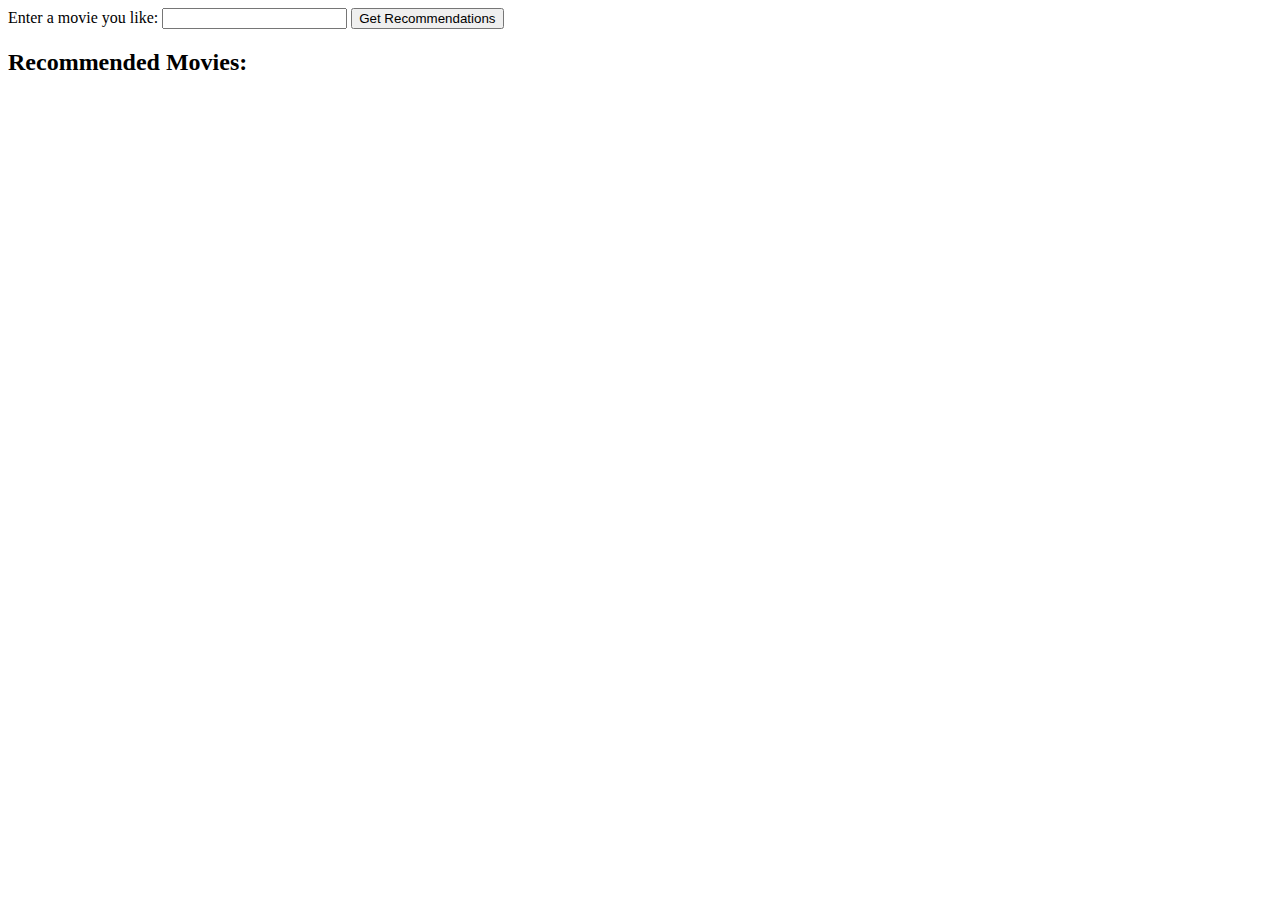
==== recommendations.html @ 8301b6ed "recommendations" ====
<!doctype html>

<html>
    <head>
        <meta charset="UTF-8">
        <meta name="viewport" content="width=device-width,initial-scale=1.0">

        <link rel="stylesheet" href="https://pyscript.net/releases/2024.1.1/core.css">
        <script type="module" src="https://pyscript.net/releases/2024.1.1/core.js"></script>

        <title>Fractals with NumPy and canvas</title>
        <link rel="icon" type="image/png" href="./assets/favicon.png" />

    </head>

    <body>

        <section class="pyscript">
            <form id="recommendation-form">
                <label for="movie-input">Enter a movie you like:</label>
                <input type="text" id="movie-input" name="movie-input" required />
                <button type="button">Get Recommendations</button>
            </form>

            <div id="recommendations">
                <h2>Recommended Movies:</h2>
                <ul id="recommendation-list"></ul>
            </div>
            <script type="py" src="./main.py" config="./pyscript.toml"></script>
        </section>

    </body>

</html>
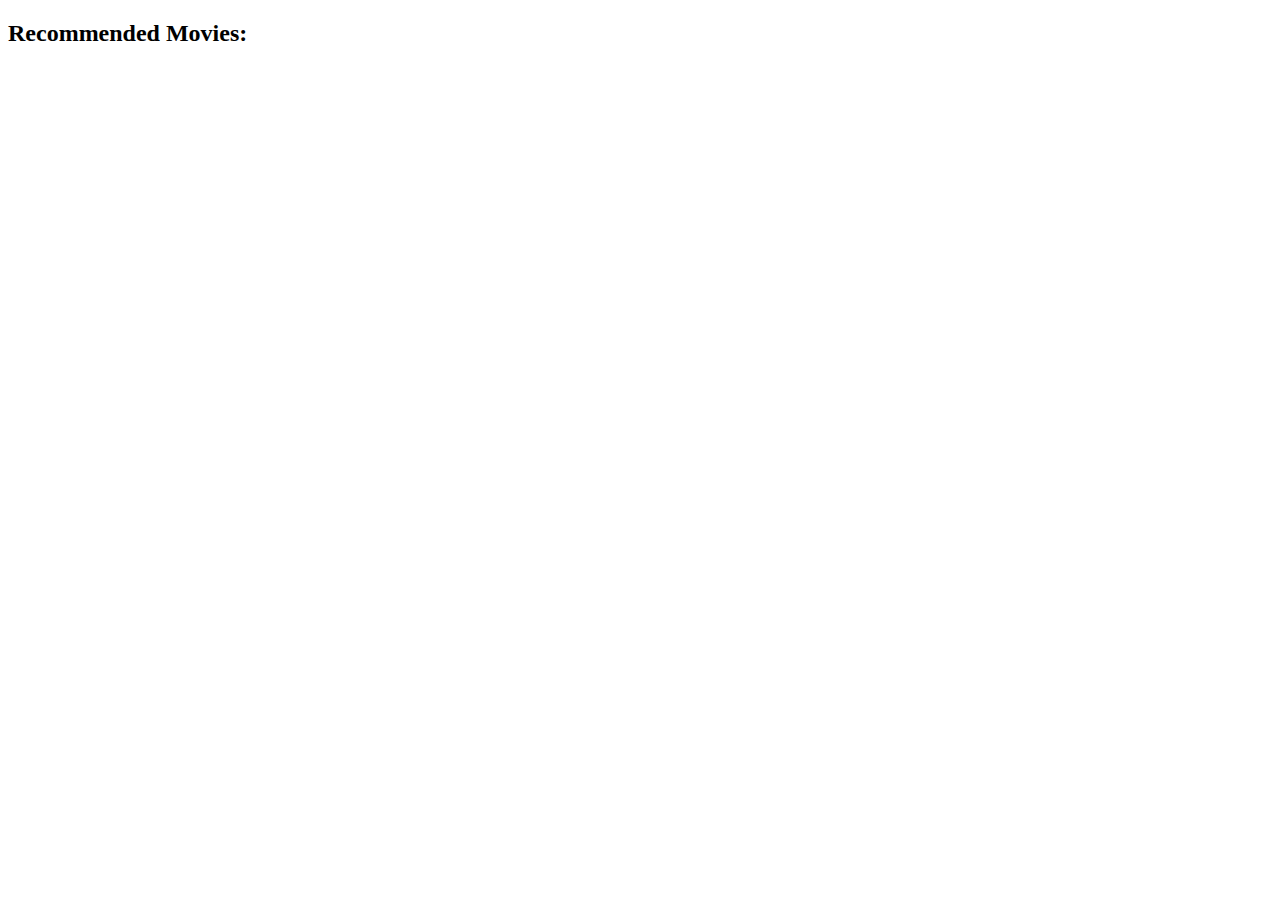
==== commit 15b824f3: "Fetch file" ====
--- a/recommendations.html
+++ b/recommendations.html
@@ -16,19 +16,31 @@
     <body>
 
         <section class="pyscript">
-            <form id="recommendation-form">
-                <label for="movie-input">Enter a movie you like:</label>
-                <input type="text" id="movie-input" name="movie-input" required />
-                <button type="button">Get Recommendations</button>
-            </form>
+            <!-- Would be nice to have the name of the movie here -->
+
+            <div id="predicted_rating">
+                <p></p>
+            </div>
 
             <div id="recommendations">
                 <h2>Recommended Movies:</h2>
                 <ul id="recommendation-list"></ul>
             </div>
+
+            <template id="list-item-template">
+                <li>
+                    <p></p>
+                </li>
+            </template>
+            
+            <template id="rating-template">
+                <p></p>
+            </template>
             <script type="py" src="./main.py" config="./pyscript.toml"></script>
         </section>
 
     </body>
 
-</html>
+    
+
+</html>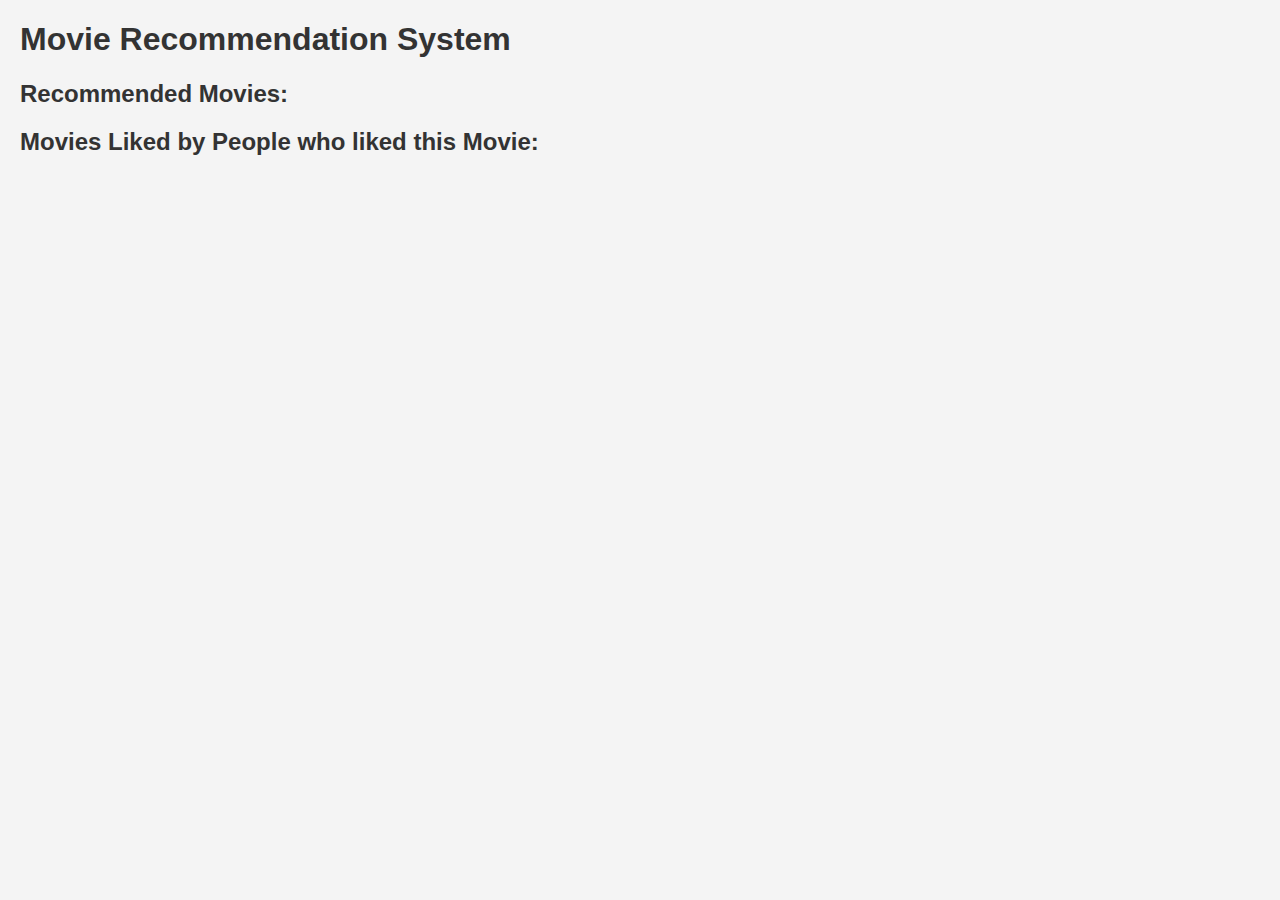
==== commit 81f844c1: "working" ====
--- a/recommendations.html
+++ b/recommendations.html
@@ -8,39 +8,71 @@
         <link rel="stylesheet" href="https://pyscript.net/releases/2024.1.1/core.css">
         <script type="module" src="https://pyscript.net/releases/2024.1.1/core.js"></script>
 
-        <title>Fractals with NumPy and canvas</title>
-        <link rel="icon" type="image/png" href="./assets/favicon.png" />
+        <title>Movie Recommendation System</title>
 
+        <style>
+            body {
+                font-family: Arial, sans-serif;
+                margin: 20px;
+                background-color: #f4f4f4;
+            }
+            h1, h2 {
+                color: #333;
+            }
+            #predicted_rating {
+                margin-bottom: 20px;
+                font-size: 1.2em;
+            }
+            ul {
+                list-style-type: none;
+                padding: 0;
+            }
+            li {
+                background: #fff;
+                margin: 5px 0;
+                padding: 10px;
+                border-radius: 5px;
+                box-shadow: 0 2px 5px rgba(0,0,0,0.1);
+                display: flex;
+                align-items: center;
+            }
+            .movie-poster {
+                width: 50px;
+                height: 75px;
+                object-fit: cover;
+                margin-right: 15px;
+                border-radius: 3px;
+            }
+            .error {
+                color: red;
+            }
+        </style>
     </head>
 
     <body>
+        <h1>Movie Recommendation System</h1>
 
-        <section class="pyscript">
-            <!-- Would be nice to have the name of the movie here -->
+        <div id="predicted_rating">
+            <p></p>
+        </div>
 
-            <div id="predicted_rating">
+        <div id="recommendations">
+            <h2>Recommended Movies:</h2>
+            <ul id="recommendation-list"></ul>
+        </div>
+
+        <div id="user-recommendations-section">
+            <h2>Movies Liked by People who liked this Movie:</h2>
+            <ul id="user-recommendation-list"></ul>
+        </div>
+
+        <div id="list-item-template" style="display:none">
+            <li>
+                <img src="" alt="Movie Poster" class="movie-poster">
                 <p></p>
-            </div>
-
-            <div id="recommendations">
-                <h2>Recommended Movies:</h2>
-                <ul id="recommendation-list"></ul>
-            </div>
-
-            <template id="list-item-template">
-                <li>
-                    <p></p>
-                </li>
-            </template>
-            
-            <template id="rating-template">
-                <p></p>
-            </template>
-            <script type="py" src="./main.py" config="./pyscript.toml"></script>
-        </section>
-
+            </li>
+        </div>
+        
+        <script type="py" src="./main.py" config="./pyscript.toml"></script>
     </body>
-
-    
-
-</html>+</html>
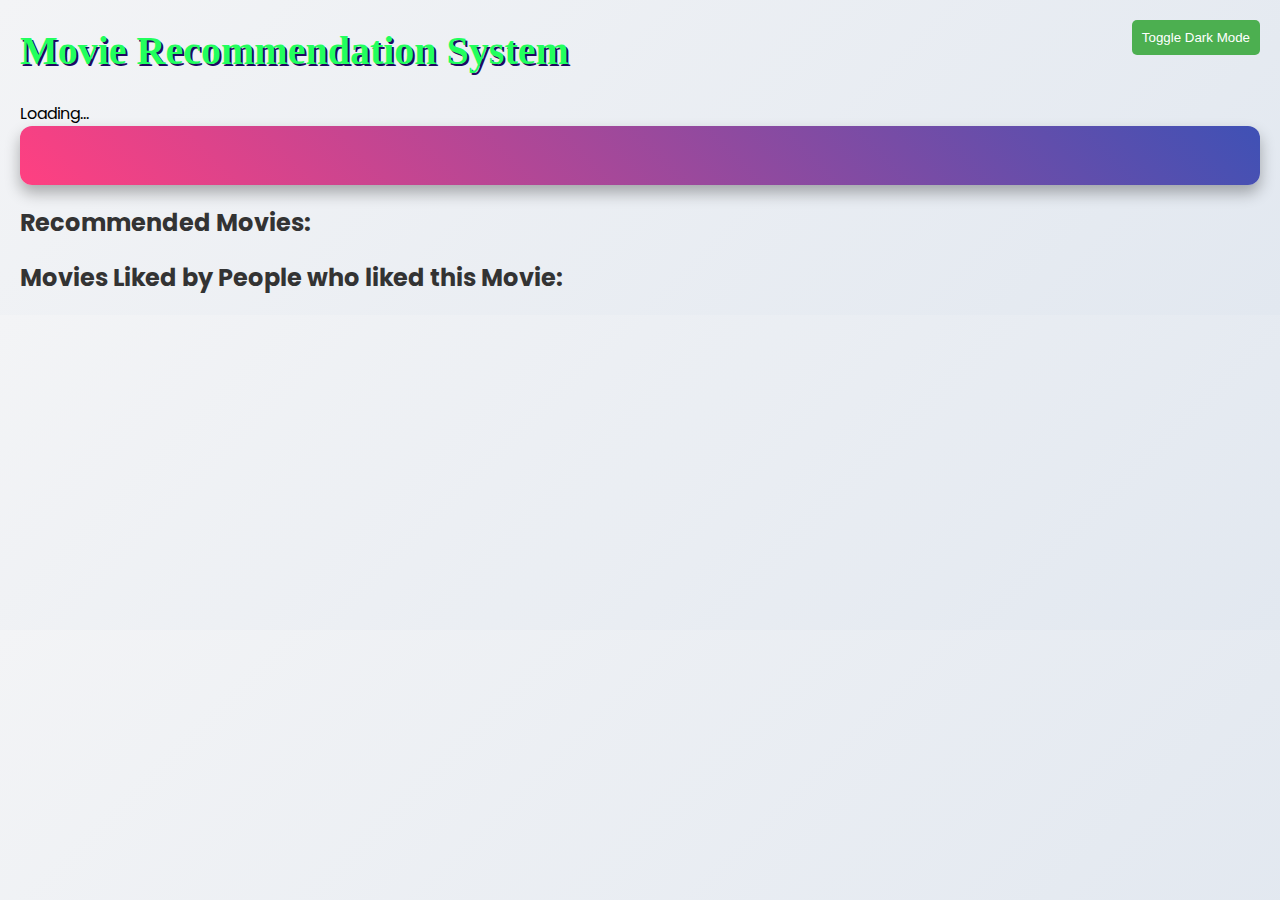
==== commit 653480bb: "Final Touch" ====
--- a/recommendations.html
+++ b/recommendations.html
@@ -6,53 +6,20 @@
         <meta name="viewport" content="width=device-width,initial-scale=1.0">
 
         <link rel="stylesheet" href="https://pyscript.net/releases/2024.1.1/core.css">
+        <link rel="stylesheet" href="static/css/style2.css">
+        <link href="https://fonts.googleapis.com/css2?family=Poppins:wght@300;400;600&family=Permanent+Marker&display=swap" rel="stylesheet">
         <script type="module" src="https://pyscript.net/releases/2024.1.1/core.js"></script>
 
         <title>Movie Recommendation System</title>
-
-        <style>
-            body {
-                font-family: Arial, sans-serif;
-                margin: 20px;
-                background-color: #f4f4f4;
-            }
-            h1, h2 {
-                color: #333;
-            }
-            #predicted_rating {
-                margin-bottom: 20px;
-                font-size: 1.2em;
-            }
-            ul {
-                list-style-type: none;
-                padding: 0;
-            }
-            li {
-                background: #fff;
-                margin: 5px 0;
-                padding: 10px;
-                border-radius: 5px;
-                box-shadow: 0 2px 5px rgba(0,0,0,0.1);
-                display: flex;
-                align-items: center;
-            }
-            .movie-poster {
-                width: 50px;
-                height: 75px;
-                object-fit: cover;
-                margin-right: 15px;
-                border-radius: 3px;
-            }
-            .error {
-                color: red;
-            }
-        </style>
     </head>
 
     <body>
+        <button class="toggle-mode" onclick="toggleMode()">Toggle Dark Mode</button>
         <h1>Movie Recommendation System</h1>
 
-        <div id="predicted_rating">
+        <div id="loading">Loading...</div>
+
+        <div id="predicted_rating" class="gradient-box">
             <p></p>
         </div>
 
@@ -74,5 +41,11 @@
         </div>
         
         <script type="py" src="./main.py" config="./pyscript.toml"></script>
+
+        <script>
+            function toggleMode() {
+                document.body.classList.toggle('dark-mode');
+            }
+        </script>
     </body>
 </html>
--- a/static/css/style2.css
+++ b/static/css/style2.css
@@ -0,0 +1,86 @@
+body {
+    font-family: 'Poppins', sans-serif;
+    margin: 20px;
+    background: linear-gradient(135deg, #f3f4f6, #e2e8f0);
+    transition: background-color 0.3s;
+}
+
+h1 {
+    font-family: 'Permanent Marker', cursive;
+    font-size: 2.5rem;
+    color: #22ff5d;
+    text-shadow: 2px 2px 0 #210761;
+}
+
+h2 {
+    color: #333;
+}
+#predicted_rating {
+    margin-bottom: 20px;
+    font-size: 1.2em;
+}
+ul {
+    list-style-type: none;
+    padding: 0;
+}
+li {
+    background: #fff;
+    margin: 5px 0;
+    padding: 10px;
+    border-radius: 5px;
+    box-shadow: 0 4px 8px rgba(0,0,0,0.1);
+    display: flex;
+    align-items: center;
+    transition: transform 0.2s;
+}
+li:hover {
+    transform: translateY(-5px);
+}
+.movie-poster {
+    width: 60px;
+    height: 90px;
+    object-fit: cover;
+    margin-right: 15px;
+    border-radius: 5px;
+}
+.loading {
+    display: none;
+    position: fixed;
+    top: 50%;
+    left: 50%;
+    transform: translate(-50%, -50%);
+    font-size: 2em;
+    color: #333;
+}
+.dark-mode {
+    background: #1a202c;
+    color: #f7fafc;
+}
+.dark-mode li {
+    background: #2d3748;
+    box-shadow: 0 4px 8px rgba(0,0,0,0.3);
+}
+.toggle-mode {
+    position: fixed;
+    top: 20px;
+    right: 20px;
+    padding: 10px;
+    background: #4CAF50;
+    color: white;
+    border: none;
+    border-radius: 5px;
+    cursor: pointer;
+    transition: background-color 0.3s;
+}
+.toggle-mode:hover {
+    background: #45a049;
+}
+.gradient-box {
+    background: linear-gradient(45deg, #FF4081, #3F51B5);
+    border-radius: 12px;
+    padding: 20px;
+    color: white;
+    font-weight: bold;
+    box-shadow: 0px 8px 15px rgba(0,0,0,0.3);
+    transition: all 0.3s ease;
+}
